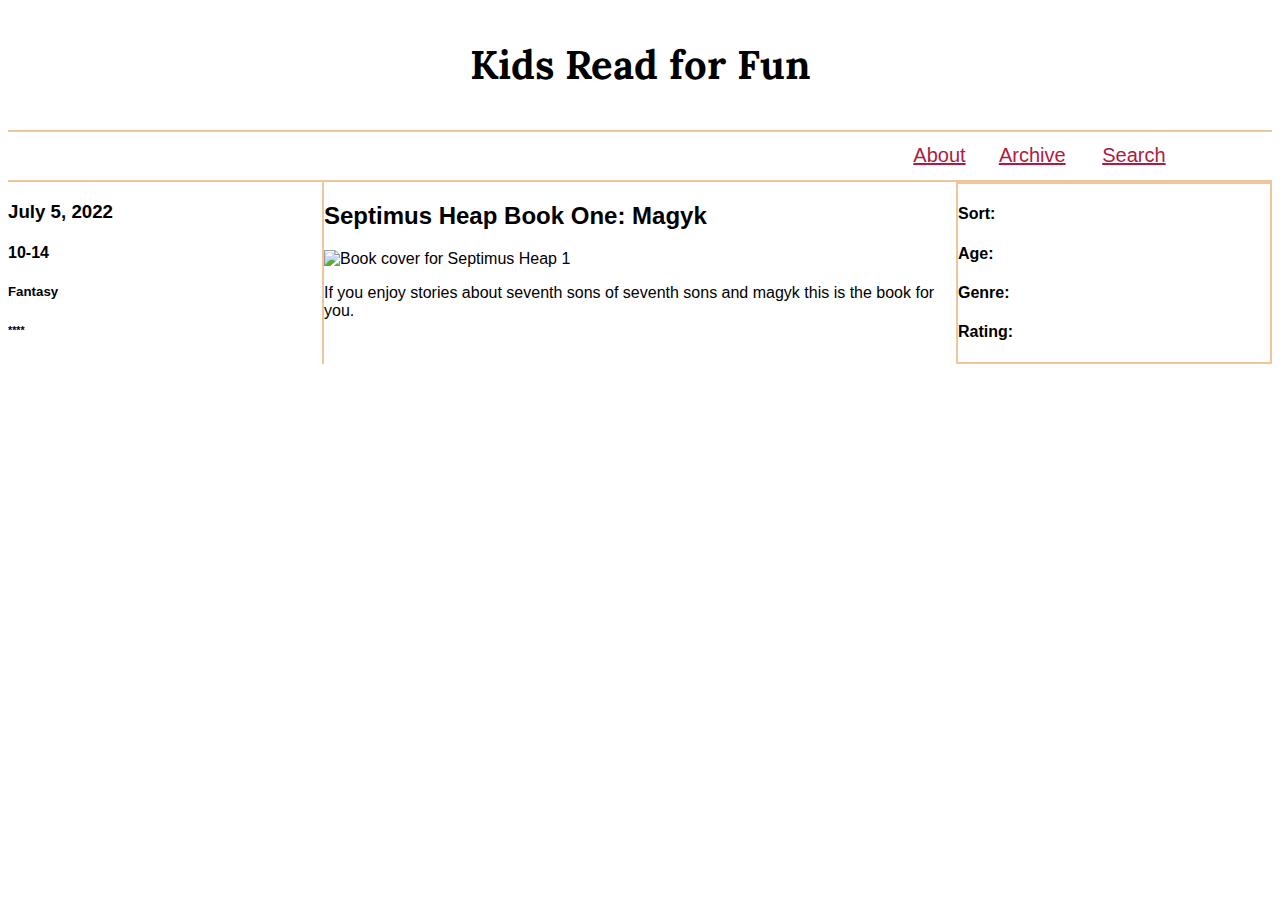
==== blog/index.html @ 718f4230 "build a blog part 1" ====
<!DOCTYPE html>
<html lang="en">
<head>
    <meta charset="UTF-8">
    <meta name="viewport" content="width=device-width, initial-scale=1.0">
    <title>Document</title>
    <meta name="description" content="Book blog page">
    <meta name="author" content="Jacob Kertesz">
    <link rel="stylesheet" href="blog.css">
    <script src="blog.js" defer></script>
</head>
<body>
    <header>
        <h1>Kids Read for Fun</h1>
        <nav class="page-nav">
            <ul class="nav-grid">
                <li><a href="#">About</a></li>
                <li><a href="#">Archive</a></li>
                <li><a href="#">Search</a></li>
            </ul>
        </nav>
    </header>
    <main>
        <div class="page-grid">
        <div class="book-grid">
            <section class="left-section">
                <h3>July 5, 2022</h3>
                <h4>10-14</h4>
                <h5>Fantasy</h5>
                <h6>****</h6>
            </section>
            <section class="center-section">
                <h2>Septimus Heap Book One: Magyk</h2>
                <img src="https://upload.wikimedia.org/wikipedia/en/5/5f/Magkycover2.jpg" alt="Book cover for Septimus Heap 1">
                <p>If you enjoy stories about seventh sons of seventh sons and magyk this is the book for you.</p>
            </section>
        </div>
        <section class="filters">
            <h4>Sort:</h4>
            <h4>Age:</h4>
            <h4>Genre:</h4>
            <h4>Rating:</h4>
        </section>
        </div>
    </main>
</body>
</html>
---- blog/blog.css ----
@import url("https://fonts.googleapis.com/css2?family=Lora:wght@400;700&display=swap");

* {
    font-family: Helvetica, Arial, sans-serif;
}

/* header */

h1 {
    font-family: 'Lora', Impact, serif;
    text-align: center;
    font-size: 40px;
    padding: 1% 0;
}

.page-nav {
    border-top: solid 2px #EFC69B;
    border-bottom: solid 2px #EFC69B;
    padding: 1% 0;
}

.nav-grid {
    display: grid;
    grid-template-columns: 100px 100px 100px;
    justify-content: end;
    justify-items: end;
    list-style-type: none;
    max-width: 80%;
    margin: 0 auto;
}

a {
    color: #AF1B3F;
    font-size: 20px;
}

/* main */

.page-grid {
    display: grid;
    grid-template-columns: 3fr 1fr;
}

.book-grid {
    display: grid;
    grid-template-columns: 1fr 2fr;
}

.left-section {
    border-right: solid 2px #EFC69B;
}

.filters {
    border: solid 2px #EFC69B;
}
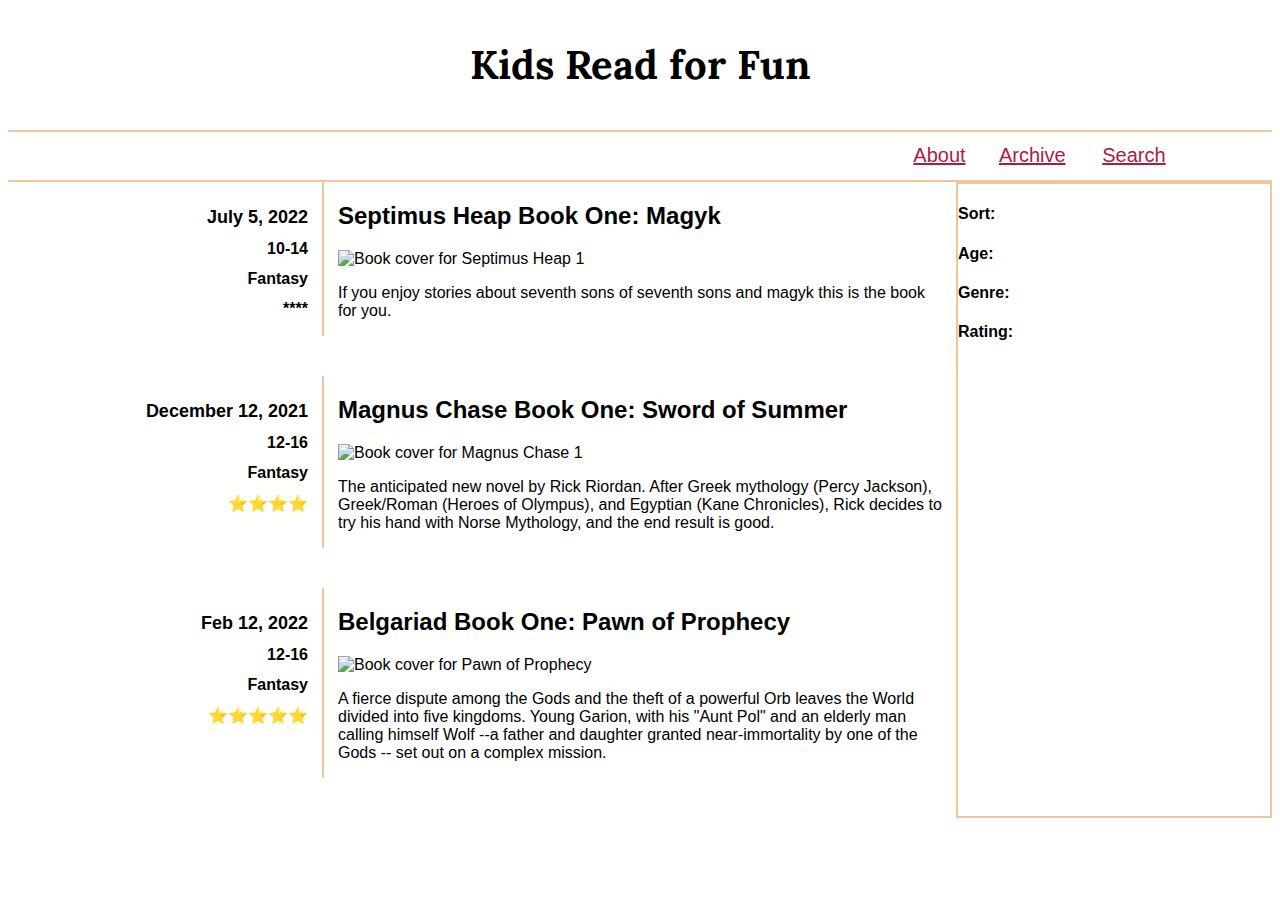
==== commit 28c904e4: "Build a blog part II" ====
--- a/blog/index.html
+++ b/blog/index.html
@@ -22,18 +22,8 @@
     </header>
     <main>
         <div class="page-grid">
-        <div class="book-grid">
-            <section class="left-section">
-                <h3>July 5, 2022</h3>
-                <h4>10-14</h4>
-                <h5>Fantasy</h5>
-                <h6>****</h6>
-            </section>
-            <section class="center-section">
-                <h2>Septimus Heap Book One: Magyk</h2>
-                <img src="https://upload.wikimedia.org/wikipedia/en/5/5f/Magkycover2.jpg" alt="Book cover for Septimus Heap 1">
-                <p>If you enjoy stories about seventh sons of seventh sons and magyk this is the book for you.</p>
-            </section>
+        <div id="articlesContainer" class="book-grid">
+            
         </div>
         <section class="filters">
             <h4>Sort:</h4>
--- a/blog/blog.css
+++ b/blog/blog.css
@@ -41,13 +41,41 @@
     grid-template-columns: 3fr 1fr;
 }
 
-.book-grid {
+.book-grid article {
     display: grid;
     grid-template-columns: 1fr 2fr;
+    grid-row-gap: 40px;
+}
+
+article {
+    margin-bottom: 40px;
 }
 
 .left-section {
     border-right: solid 2px #EFC69B;
+    text-align: right;
+    padding: 7px 14px;
+}
+
+.left-section > * {
+    margin-bottom: 0;
+}
+
+.left-section > *:not(:first-child) {
+    margin-top: 12px;
+}
+
+h3 {
+    font-size: 18px;
+}
+
+.center-section {
+    padding: 0 14px;
+}
+
+.center-section img {
+    display: block;
+    margin: 0 auto;
 }
 
 .filters {
